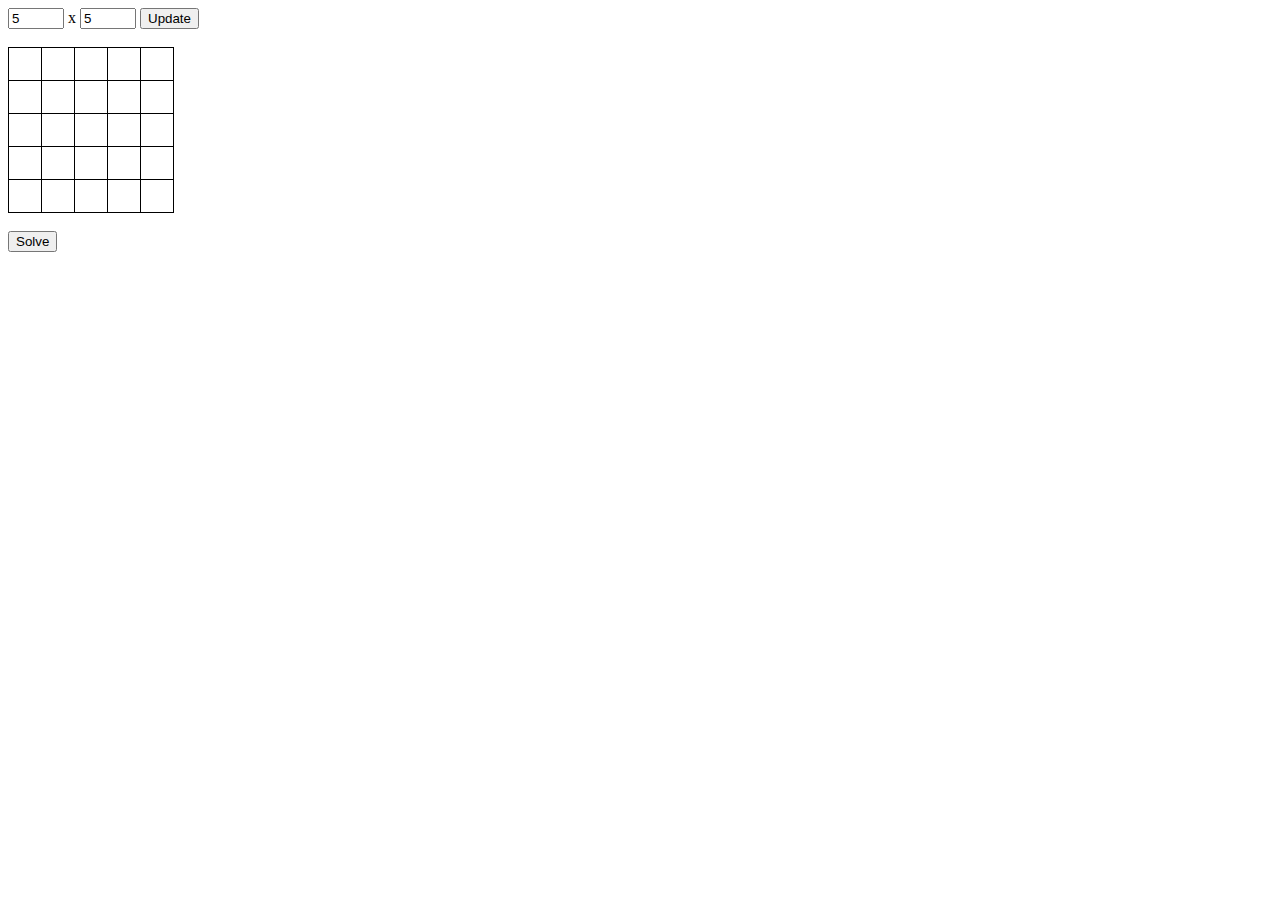
==== web/index.html @ 391750ec "Migrated to Kotlin" ====
<!doctype html>
<html lang="pl">

<head>
    <meta charset="utf-8">
    <title>Nurikabe</title>
    <meta name="author" content="Daniel Zduniak">
    <link rel="stylesheet" type="text/css" href="css/style.css">
</head>

<body>
<input type="number" value="5" min="1" max="20" id="rows" title="Rows"> x
<input type="number" value="5" min="1" max="20" id="columns" title="Columns">
<button type="button" id="update">Update</button>
<br>
<br>
<table id="board">
    <tbody></tbody>
</table>
<br>
<button type="button" id="solve">Solve</button>
<button type="button" id="next">Next solution</button>
<p id="notsolved" style="visibility: hidden">Rozwiązanie nie istnieje.</p>

<script src="js/lib/kotlin.js"></script>
<script src="js/nurikabe.js"></script>
</body>

</html>
---- web/css/style.css ----
table {
    cursor: pointer;
    font-family: Arial, Helvetica, sans-serif;
    font-weight: bold;
    font-size: 21px;
    border: 0;
    border-collapse: collapse;
    text-align: center;
    vertical-align: middle;
}

td {
    width: 30px;
    height: 30px;
    overflow: hidden;
    border: 1px solid black;
    background-color: white;
}

td.yellow {
    border: 1px solid black;
    background-color: yellow;
}

td.black {
    border: 1px solid gray;
    background-color: black;
}
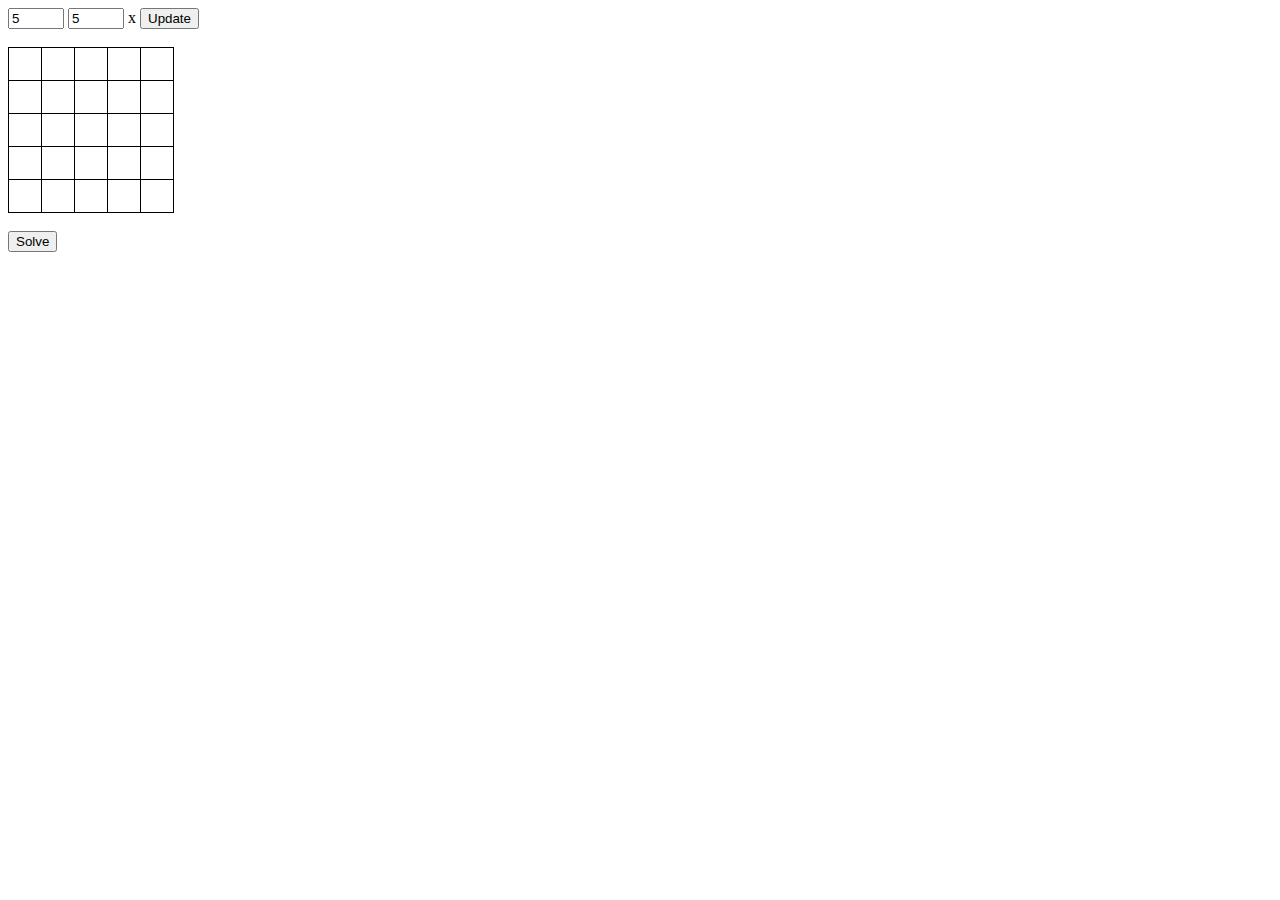
==== commit 20a99fa0: "Bug fix" ====
--- a/web/index.html
+++ b/web/index.html
@@ -9,18 +9,21 @@
 </head>
 
 <body>
-<input type="number" value="5" min="1" max="20" id="rows" title="Rows"> x
-<input type="number" value="5" min="1" max="20" id="columns" title="Columns">
-<button type="button" id="update">Update</button>
+<form onsubmit="return false;">
+    <input type="number" value="5" min="1" max="20" id="columns" title="Columns">
+    <input type="number" value="5" min="1" max="20" id="rows" title="Rows"> x
+    <button type="submit" id="update">Update</button>
+</form>
 <br>
-<br>
-<table id="board">
-    <tbody></tbody>
-</table>
-<br>
-<button type="button" id="solve">Solve</button>
-<button type="button" id="next">Next solution</button>
-<p id="notsolved" style="visibility: hidden">Rozwiązanie nie istnieje.</p>
+<form onsubmit="return false;">
+    <table id="board">
+        <tbody></tbody>
+    </table>
+    <br>
+    <button type="submit" id="solve">Solve</button>
+    <button type="button" id="next">Next solution</button>
+    <p id="notsolved" style="visibility: hidden">Solution does not exist.</p>
+</form>
 
 <script src="js/lib/kotlin.js"></script>
 <script src="js/nurikabe.js"></script>
--- a/web/css/style.css
+++ b/web/css/style.css
@@ -10,7 +10,9 @@
 }
 
 td {
+    min-width: 30px;
     width: 30px;
+    min-height: 30px;
     height: 30px;
     overflow: hidden;
     border: 1px solid black;
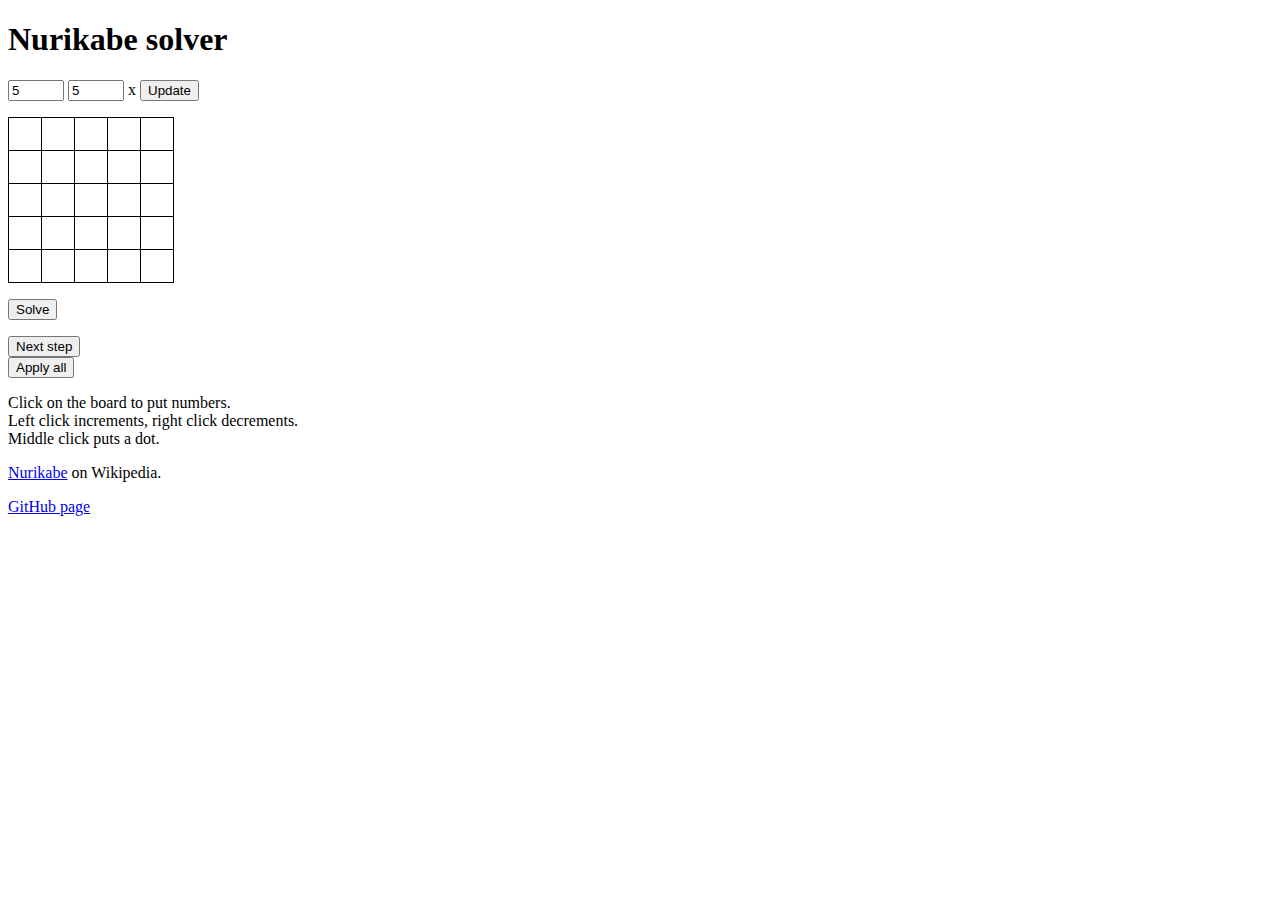
==== commit 4059fe0c: "Bug fixes, and optimization." ====
--- a/web/index.html
+++ b/web/index.html
@@ -5,25 +5,41 @@
     <meta charset="utf-8">
     <title>Nurikabe</title>
     <meta name="author" content="Daniel Zduniak">
+    <meta name="description" content="Online Nurikabe solver">
     <link rel="stylesheet" type="text/css" href="css/style.css">
 </head>
 
 <body>
+<h1>
+    Nurikabe solver
+</h1>
 <form onsubmit="return false;">
-    <input type="number" value="5" min="1" max="20" id="columns" title="Columns">
-    <input type="number" value="5" min="1" max="20" id="rows" title="Rows"> x
-    <button type="submit" id="update">Update</button>
+    <p>
+        <input type="number" value="5" min="1" max="20" id="columns" title="Columns">
+        <input type="number" value="5" min="1" max="20" id="rows" title="Rows"> x
+        <button type="submit" id="update">Update</button>
+    </p>
 </form>
-<br>
-<form onsubmit="return false;">
-    <table id="board">
-        <tbody></tbody>
-    </table>
-    <br>
+<table id="board">
+    <tbody></tbody>
+</table>
+<p>
     <button type="submit" id="solve">Solve</button>
     <button type="button" id="next">Next solution</button>
-    <p id="notsolved" style="visibility: hidden">Solution does not exist.</p>
-</form>
+</p>
+<p id="notsolved" style="display: none">Solution does not exist.</p>
+
+<p id="debug">
+</p>
+<p>
+    Click on the board to put numbers.<br>Left click increments, right click decrements.<br>Middle click puts a dot.
+</p>
+<p>
+    <a href="https://en.wikipedia.org/wiki/Nurikabe_(puzzle)">Nurikabe</a> on Wikipedia.
+</p>
+<p>
+    <a href="https://github.com/dzduniak/Nurikabe">GitHub page</a>
+</p>
 
 <script src="js/lib/kotlin.js"></script>
 <script src="js/nurikabe.js"></script>
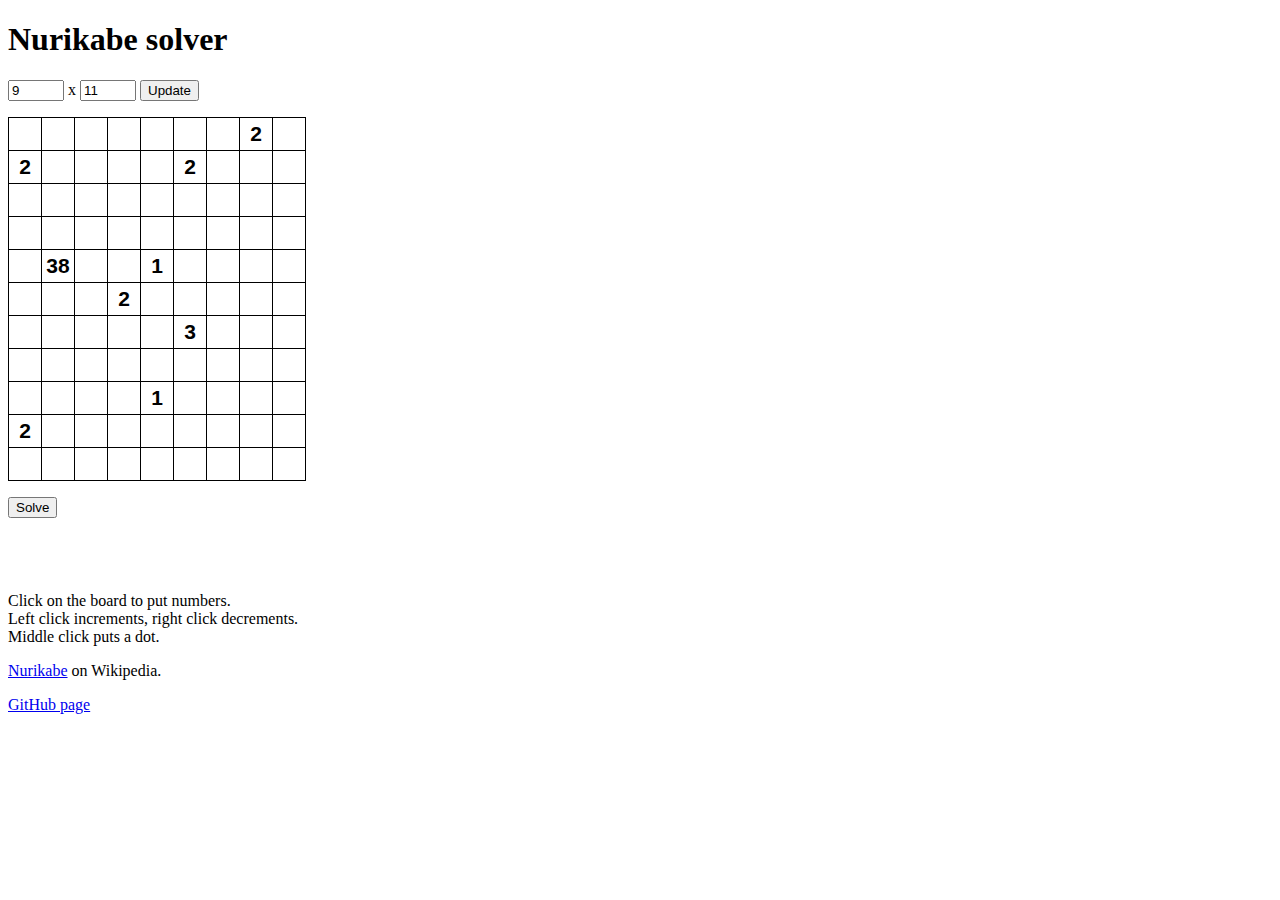
==== commit 4d1a3401: "Cleanup." ====
--- a/web/index.html
+++ b/web/index.html
@@ -15,8 +15,8 @@
 </h1>
 <form onsubmit="return false;">
     <p>
-        <input type="number" value="5" min="1" max="20" id="columns" title="Columns">
-        <input type="number" value="5" min="1" max="20" id="rows" title="Rows"> x
+        <input type="number" value="5" min="1" max="20" id="columns" title="Columns"> x
+        <input type="number" value="5" min="1" max="20" id="rows" title="Rows">
         <button type="submit" id="update">Update</button>
     </p>
 </form>
@@ -29,7 +29,7 @@
 </p>
 <p id="notsolved" style="display: none">Solution does not exist.</p>
 
-<p id="debug">
+<p id="debug" style="visibility: hidden">
 </p>
 <p>
     Click on the board to put numbers.<br>Left click increments, right click decrements.<br>Middle click puts a dot.
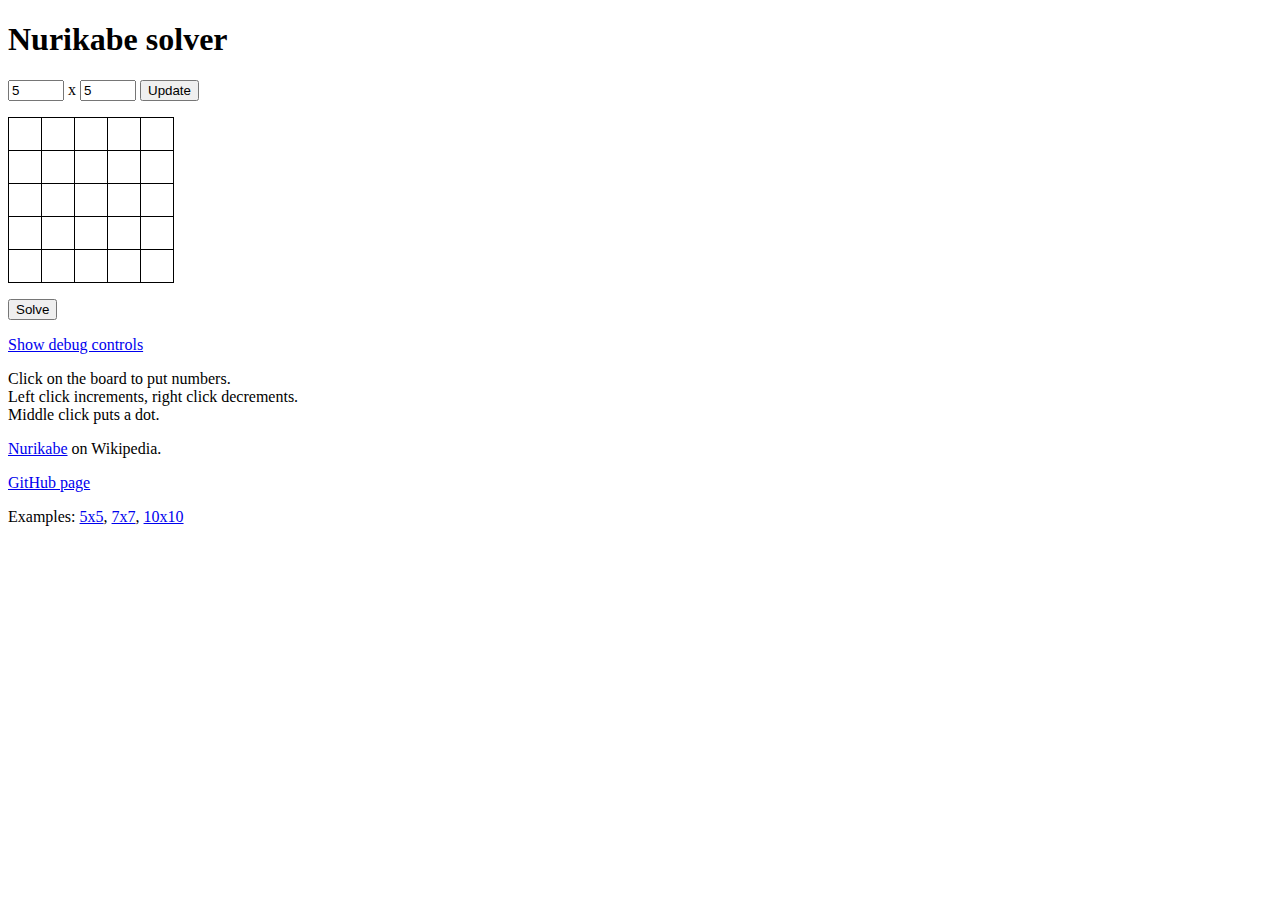
==== commit 7b9512f4: "Small improvements." ====
--- a/web/index.html
+++ b/web/index.html
@@ -29,8 +29,9 @@
 </p>
 <p id="notsolved" style="display: none">Solution does not exist.</p>
 
-<p id="debug" style="visibility: hidden">
-</p>
+<a href="index.html" id="showdebug">Show debug controls</a>
+<div id="debug" style="display: none">
+</div>
 <p>
     Click on the board to put numbers.<br>Left click increments, right click decrements.<br>Middle click puts a dot.
 </p>
@@ -41,6 +42,10 @@
     <a href="https://github.com/dzduniak/Nurikabe">GitHub page</a>
 </p>
 
+<p id="examples">
+    Examples:
+</p>
+
 <script src="js/lib/kotlin.js"></script>
 <script src="js/nurikabe.js"></script>
 </body>
